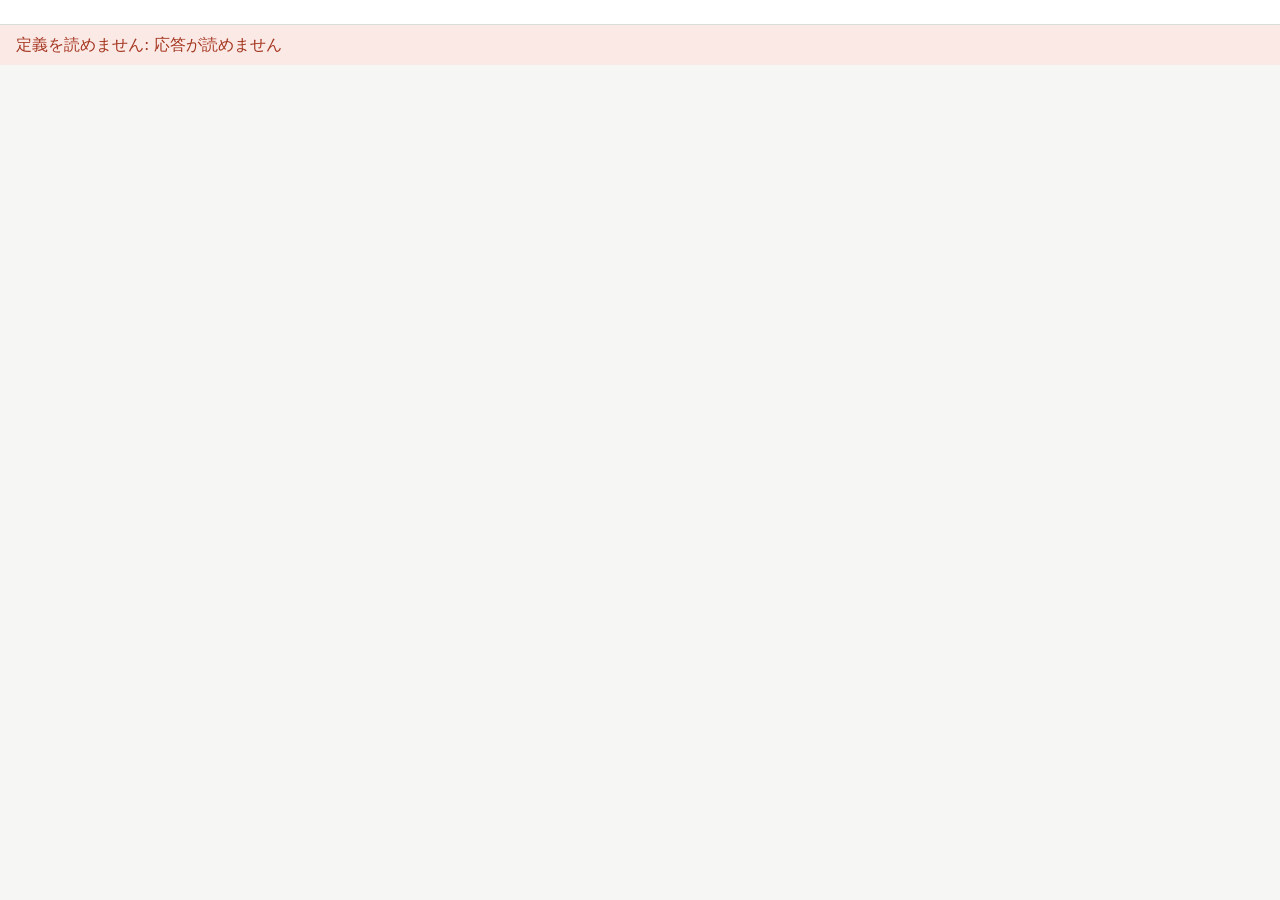
==== geas/ui/index.html @ 0d65055f "画面（screen）を実際の画面とRustに反映する：汎用の画面を生成し、手書きの PWA を無くす - screen に field の選び元（from）・slot・app 名・出来事の契機（on）" ====
<!doctype html>
<html lang="ja">
<head>
  <meta charset="utf-8">
  <meta name="viewport" content="width=device-width, initial-scale=1">
  <meta name="theme-color" content="#0b5cad">
  <title>…</title>
  <link rel="manifest" href="manifest.webmanifest">
  <link rel="icon" href="icon.svg" type="image/svg+xml">
  <link rel="apple-touch-icon" href="icon-192.png">
  <link rel="stylesheet" href="ui.css">
</head>
<body>
  <!-- 汎用の画面。中身は /api/defs の screens（Geas の screen 宣言）から作る。アプリごとに書き換えない -->
  <header><h1 id="app-title"></h1><span id="screen-title" class="hint"></span></header>
  <div id="offline" class="banner" hidden>オフラインです。つながるまで、操作は反映されません。</div>
  <div id="notice" class="banner info" hidden></div>
  <nav id="tabs"></nav>
  <main id="screen"></main>
  <script src="ui.js"></script>
</body>
</html>
---- geas/ui/ui.css ----
:root { --bg:#f6f7f5; --fg:#1d2321; --mut:#5d6762; --card:#fff; --line:#d9ded9; --acc:#0b5cad; --acc-fg:#fff; --warn:#a4351f; --warn-bg:#fbe9e5; --info-bg:#e5eef8; }
body[data-mode="dark"] { --bg:#151918; --fg:#e8ece9; --mut:#9aa6a0; --card:#1e2422; --line:#333c38; --acc-fg:#0b1512; --warn:#ff9c88; --warn-bg:#3a1f1a; --info-bg:#1b2630; }
* { box-sizing: border-box; }
body { margin:0; background:var(--bg); color:var(--fg); font:16px/1.5 system-ui, "Hiragino Sans", "Noto Sans JP", sans-serif; }
header { display:flex; flex-wrap:wrap; gap:4px 16px; align-items:baseline; padding:12px 16px; border-bottom:1px solid var(--line); background:var(--card); }
h1 { font-size:1.15rem; margin:0; }
h2 { font-size:1rem; margin:20px 0 8px; }
.banner { margin:0; padding:8px 16px; background:var(--warn-bg); color:var(--warn); }
.banner.info { background:var(--info-bg); color:var(--fg); }
nav { display:flex; gap:4px; padding:8px 16px 0; overflow-x:auto; }
nav button { border:1px solid var(--line); border-bottom:none; background:var(--card); color:var(--fg); padding:8px 14px; border-radius:8px 8px 0 0; cursor:pointer; white-space:nowrap; }
nav button.on { background:var(--acc); color:var(--acc-fg); border-color:var(--acc); }
main { padding:16px; max-width:880px; margin:0 auto; }
.hint { color:var(--mut); font-size:.9rem; }
button, input, select { font:inherit; }
button.primary, .row button { background:var(--acc); color:var(--acc-fg); border:none; border-radius:8px; padding:8px 14px; cursor:pointer; }
button:disabled { opacity:.5; cursor:not-allowed; }
label.f { display:block; margin:10px 0; }
label.f input, label.f select { display:block; width:100%; max-width:420px; padding:8px; margin-top:4px; border:1px solid var(--line); border-radius:6px; background:var(--card); color:var(--fg); }
.group { border:1px solid var(--line); border-radius:10px; padding:4px 14px 10px; margin:12px 0; }
.group > legend { color:var(--mut); font-size:.9rem; padding:0 6px; }
.pills { display:flex; gap:8px; margin-bottom:12px; flex-wrap:wrap; }
.pills button { padding:6px 14px; border:1px solid var(--line); background:var(--card); color:var(--fg); border-radius:999px; cursor:pointer; }
.pills button.on { background:var(--acc); color:var(--acc-fg); border-color:var(--acc); }
/* 配置（design の layout）：grid＝カードを並べる、list＝1行ずつ、stack＝縦に積む、form＝入力を縦に並べる */
.rows { display:flex; flex-direction:column; gap:8px; }
.rows.grid { display:grid; grid-template-columns:repeat(auto-fill, minmax(220px, 1fr)); gap:12px; }
.row { background:var(--card); border:1px solid var(--line); border-radius:10px; padding:10px 14px; display:flex; gap:6px 12px; }
.rows.grid .row, .rows.stack .row, .rows.form .row { flex-direction:column; }
.rows.list .row { justify-content:space-between; align-items:center; flex-wrap:wrap; }
.row .main { font-weight:600; }
.row .col { color:var(--mut); font-size:.88rem; }
.row .col b { color:var(--fg); font-weight:600; }
.row .money { font-size:1.15rem; }
.qty { display:flex; gap:6px; align-items:center; }
.qty button { background:var(--card); color:var(--fg); border:1px solid var(--line); border-radius:6px; width:30px; height:30px; padding:0; cursor:pointer; }
.tag { padding:2px 10px; border-radius:999px; font-size:.85rem; border:1px solid var(--line); align-self:flex-start; }
.actions { margin:16px 0; display:flex; gap:8px; }
.picked { color:var(--mut); font-size:.88rem; margin:-4px 0 8px; }
table { border-collapse:collapse; width:100%; font-size:.85rem; }
td, th { border-bottom:1px solid var(--line); padding:4px 6px; text-align:left; word-break:break-all; }
@media (max-width: 480px) { header { padding:10px 12px; } main { padding:12px; } }
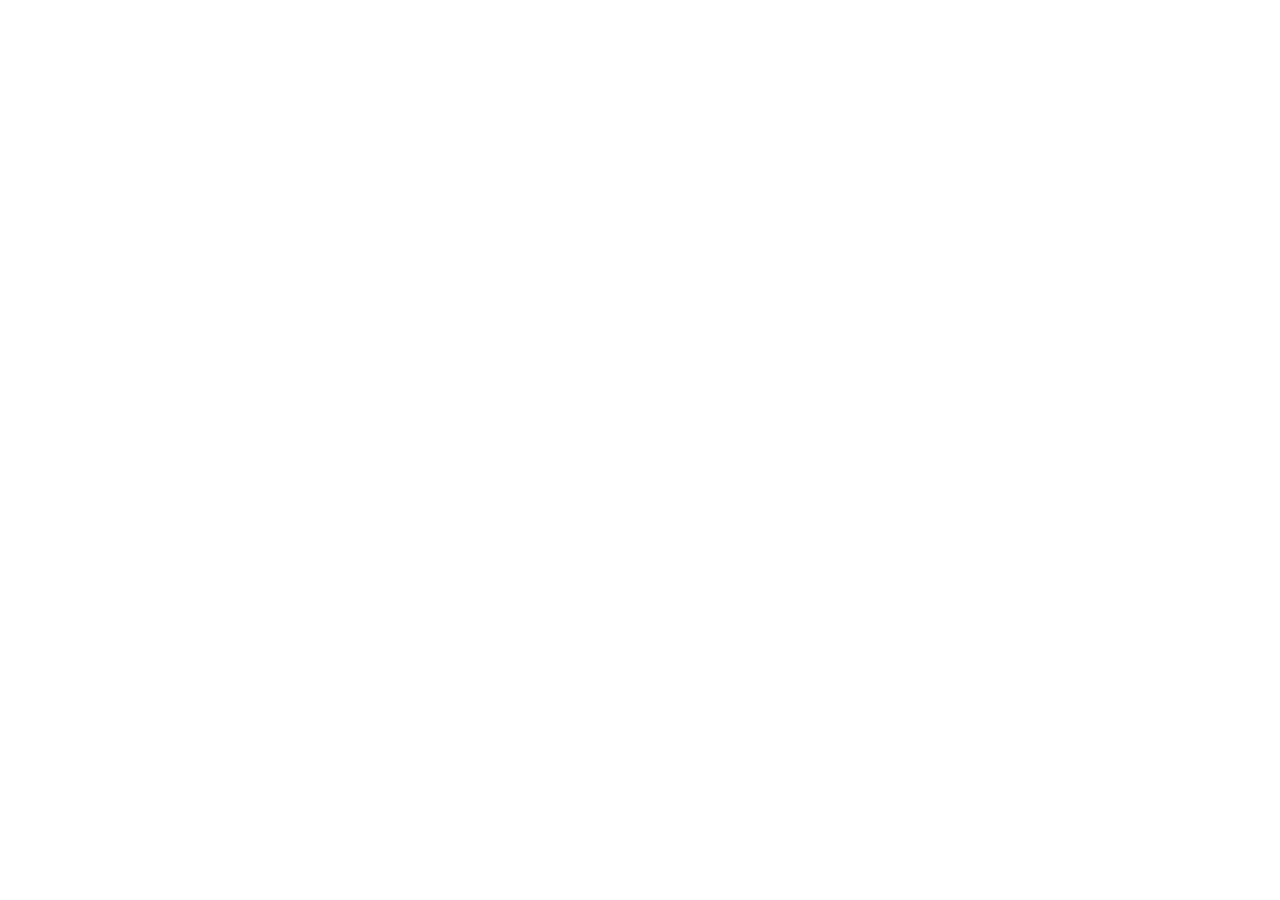
==== commit c7cf0a5f: "画面を実際の URL で開く：リソースの URL に Accept: text/html で画面を返し、画面側も URL で遷移する Co-Authored-By: Claude Sonnet 5.5" ====
--- a/geas/ui/index.html
+++ b/geas/ui/index.html
@@ -5,10 +5,10 @@
   <meta name="viewport" content="width=device-width, initial-scale=1">
   <meta name="theme-color" content="#0b5cad">
   <title>…</title>
-  <link rel="manifest" href="manifest.webmanifest">
-  <link rel="icon" href="icon.svg" type="image/svg+xml">
-  <link rel="apple-touch-icon" href="icon-192.png">
-  <link rel="stylesheet" href="ui.css">
+  <link rel="manifest" href="/manifest.webmanifest">
+  <link rel="icon" href="/icon.svg" type="image/svg+xml">
+  <link rel="apple-touch-icon" href="/icon-192.png">
+  <link rel="stylesheet" href="/ui.css">
 </head>
 <body>
   <!-- 汎用の画面。中身は /api/defs の screens（Geas の screen 宣言）から作る。アプリごとに書き換えない -->
@@ -17,6 +17,6 @@
   <div id="notice" class="banner info" hidden></div>
   <nav id="tabs"></nav>
   <main id="screen"></main>
-  <script src="ui.js"></script>
+  <script src="/ui.js"></script>
 </body>
 </html>
